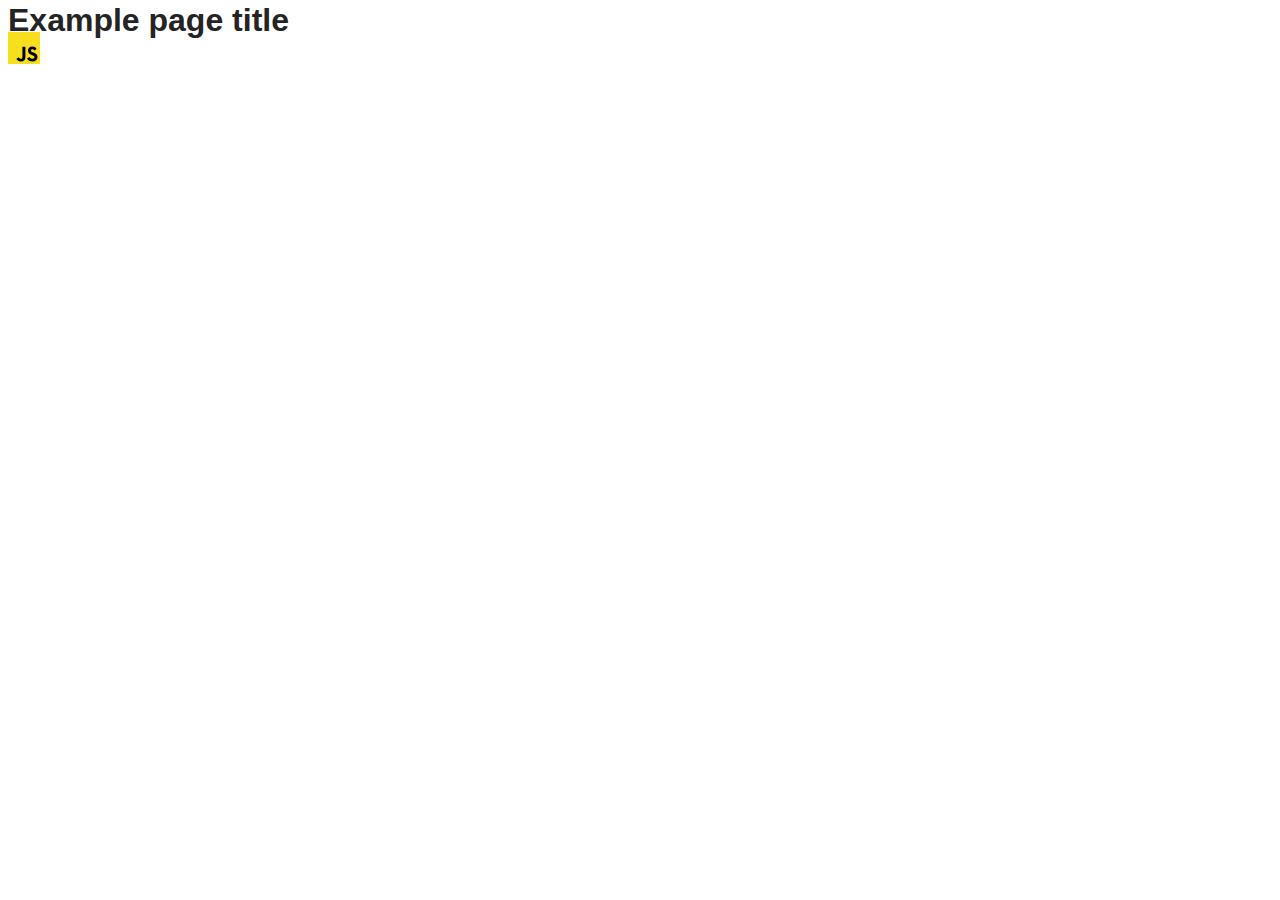
==== src/index.html @ d9854831 "Initial commit" ====
<!DOCTYPE html>
<html lang="en">
  <head>
    <meta charset="UTF-8" />
    <link rel="icon" type="image/svg+xml" href="/favicon.svg" />
    <meta name="viewport" content="width=device-width, initial-scale=1.0" />
    <title>Vanilla App Template</title>
    <link rel="stylesheet" href="./css/styles.css" />
  </head>
  <body>
    <load ="partials/header.html" />

    <section>
      <h1>Example page title</h1>
      <!-- Path to images as from index.html file -->
      <img src="./img/javascript.svg" alt="" />
    </section>

    <!-- Loads the specified .html file -->
    <load ="partials/vite-promo.html" />

    <script type="module" src="./main.js"></script>
  </body>
</html>
---- src/css/styles.css ----
/**
  |============================
  | include css partials with
  | default @import url()
  |============================
*/
@import url('./reset.css');
@import url('./vite-promo.css');
@import url('./header.css');

:root {
  font-family: Inter, Avenir, Helvetica, Arial, sans-serif;
  font-size: 16px;
  line-height: 24px;
  font-weight: 400;

  color: #242424;
  background-color: rgba(255, 255, 255, 0.87);

  font-synthesis: none;
  text-rendering: optimizeLegibility;
  -webkit-font-smoothing: antialiased;
  -moz-osx-font-smoothing: grayscale;
  -webkit-text-size-adjust: 100%;
}
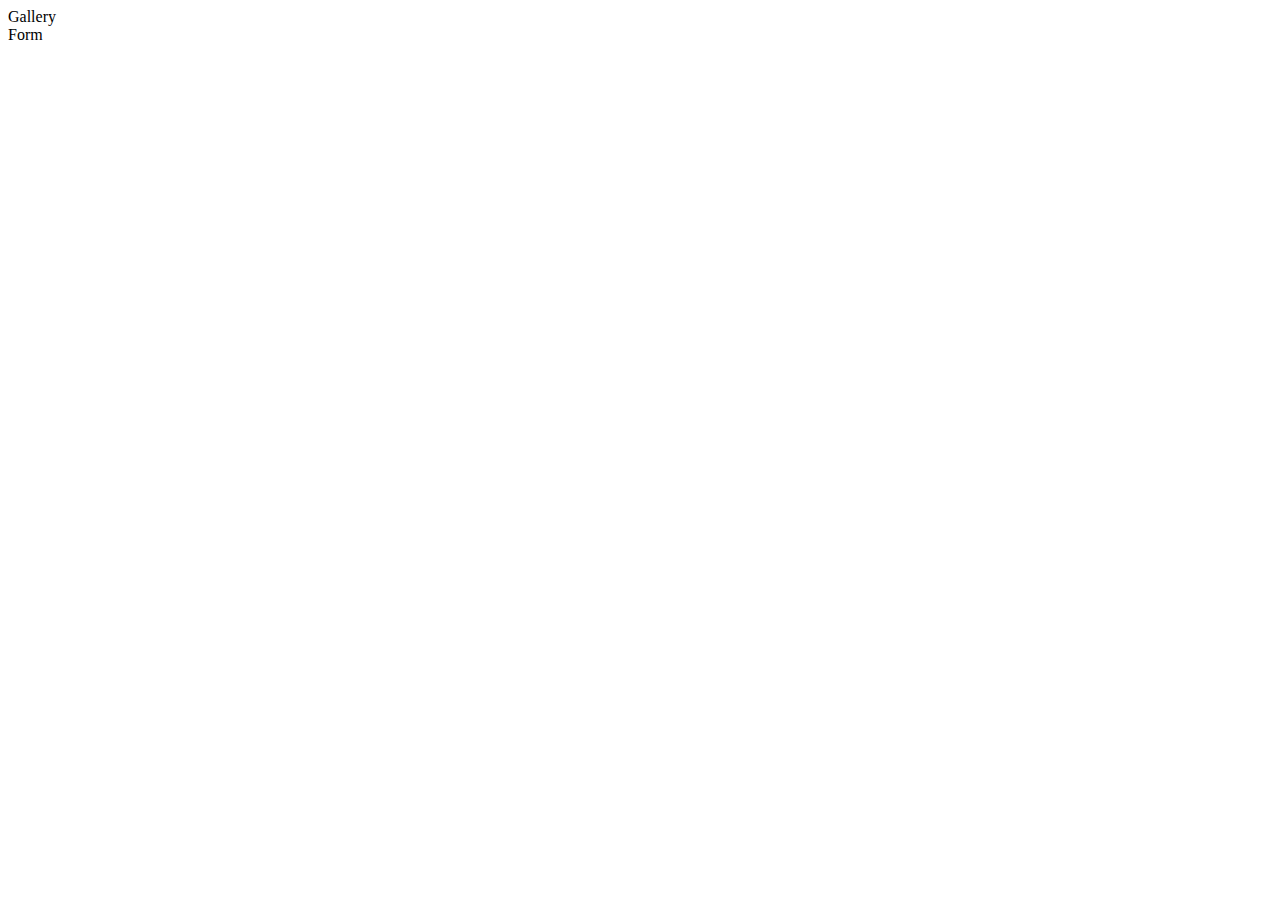
==== commit 18efeaac: "initial" ====
--- a/src/index.html
+++ b/src/index.html
@@ -8,16 +8,15 @@
     <link rel="stylesheet" href="./css/styles.css" />
   </head>
   <body>
-    <load ="partials/header.html" />
+    
 
-    <section>
-      <h1>Example page title</h1>
-      <!-- Path to images as from index.html file -->
-      <img src="./img/javascript.svg" alt="" />
-    </section>
 
-    <!-- Loads the specified .html file -->
-    <load ="partials/vite-promo.html" />
+    <nav>
+      <ul>
+        <li><a href="./1-gallery.html">Gallery</a></li>
+        <li><a href="./2-form.html"></a>Form</li>
+      </ul>
+    </nav>
 
     <script type="module" src="./main.js"></script>
   </body>
--- a/src/css/styles.css
+++ b/src/css/styles.css
@@ -5,21 +5,3 @@
   |============================
 */
 @import url('./reset.css');
-@import url('./vite-promo.css');
-@import url('./header.css');
-
-:root {
-  font-family: Inter, Avenir, Helvetica, Arial, sans-serif;
-  font-size: 16px;
-  line-height: 24px;
-  font-weight: 400;
-
-  color: #242424;
-  background-color: rgba(255, 255, 255, 0.87);
-
-  font-synthesis: none;
-  text-rendering: optimizeLegibility;
-  -webkit-font-smoothing: antialiased;
-  -moz-osx-font-smoothing: grayscale;
-  -webkit-text-size-adjust: 100%;
-}
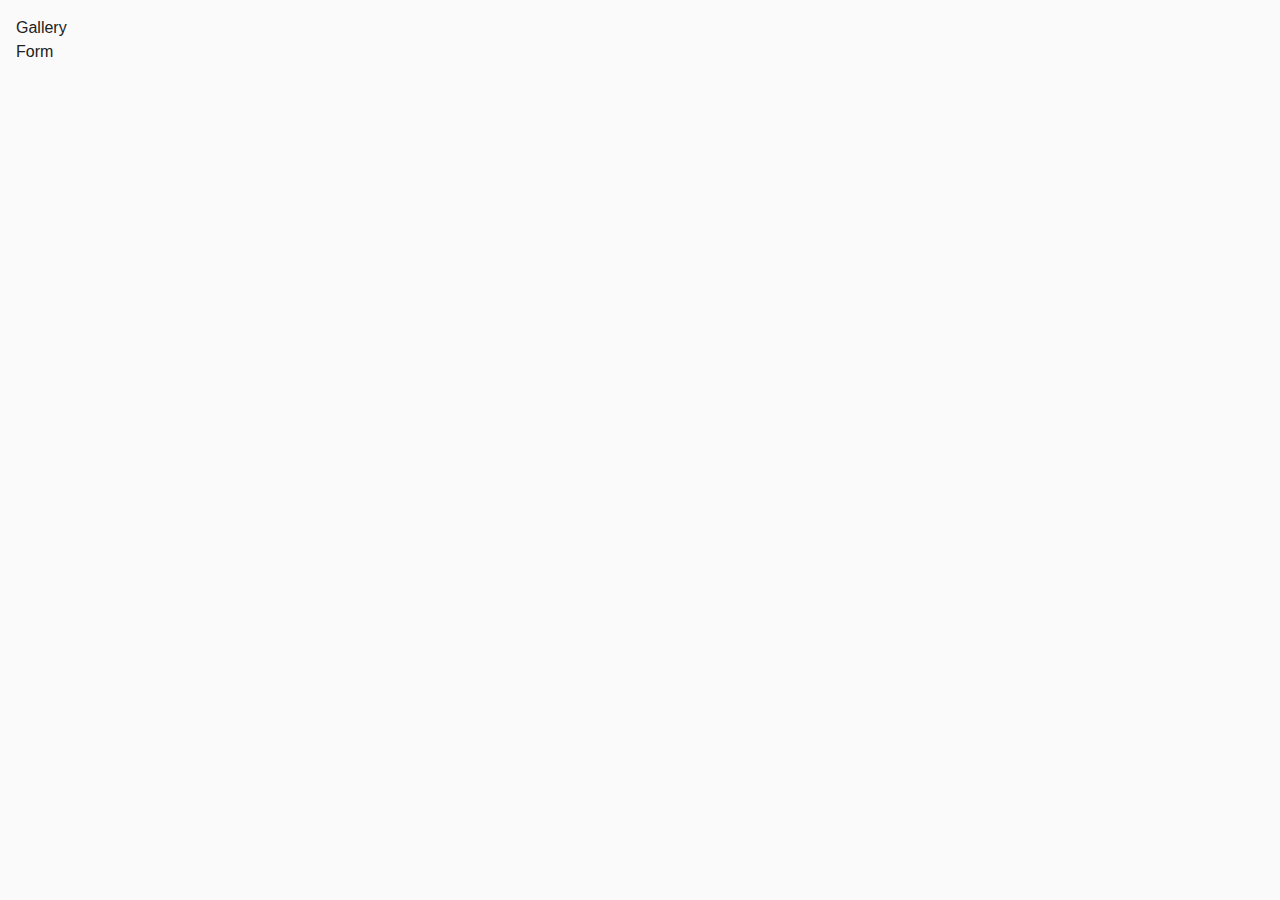
==== commit 2ac0e693: "first-push" ====
--- a/src/index.html
+++ b/src/index.html
@@ -4,17 +4,16 @@
     <meta charset="UTF-8" />
     <link rel="icon" type="image/svg+xml" href="/favicon.svg" />
     <meta name="viewport" content="width=device-width, initial-scale=1.0" />
-    <title>Vanilla App Template</title>
+    <title>goit-js-hw-09</title>
     <link rel="stylesheet" href="./css/styles.css" />
   </head>
+
   <body>
     
-
-
     <nav>
       <ul>
         <li><a href="./1-gallery.html">Gallery</a></li>
-        <li><a href="./2-form.html"></a>Form</li>
+        <li><a href="./2-form.html">Form</a></li>
       </ul>
     </nav>
 
--- a/src/css/styles.css
+++ b/src/css/styles.css
@@ -5,3 +5,53 @@
   |============================
 */
 @import url('./reset.css');
+
+
+* {
+  box-sizing: border-box;
+}
+
+body {
+  margin: 16px;
+  font-family: -apple-system, BlinkMacSystemFont, 'Segoe UI', Roboto, Oxygen,
+    Ubuntu, Cantarell, 'Open Sans', 'Helvetica Neue', sans-serif;
+  -webkit-font-smoothing: antialiased;
+  -moz-osx-font-smoothing: grayscale;
+  background-color: #fafafa;
+  color: #212121;
+  line-height: 1.5;
+}
+
+.gallery {
+  display: flex;
+  list-style: none;
+  padding: 0;
+  
+}
+
+.gallery li {
+  margin: 10px;
+}
+
+.gallery img {
+  width: 100%;
+  height: auto;
+  
+}
+
+.gallery {
+  display: flex;
+  flex-wrap: wrap;
+  gap: 8px;
+  
+}
+button {
+  background-color: blue;
+  color: white;
+  border-radius: 20%;
+}
+
+button:hover {
+  background-color: cadetblue;
+}
+
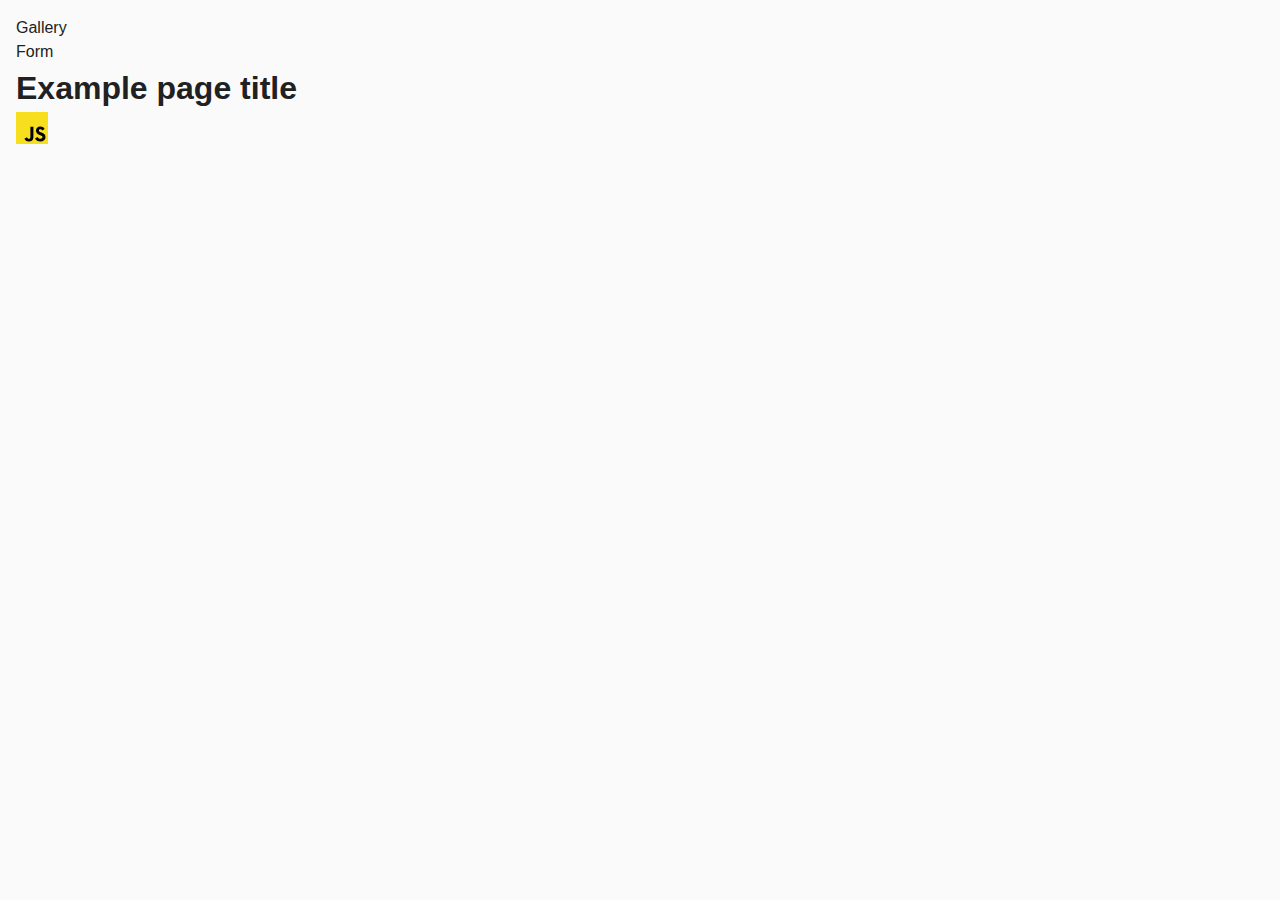
==== commit d93f5502: "fixed" ====
--- a/src/index.html
+++ b/src/index.html
@@ -17,6 +17,12 @@
       </ul>
     </nav>
 
+    <section>
+      <h1>Example page title</h1>
+      <img src="./img/javascript.svg" alt="" />
+    </section>
+
+
     <script type="module" src="./main.js"></script>
   </body>
 </html>
